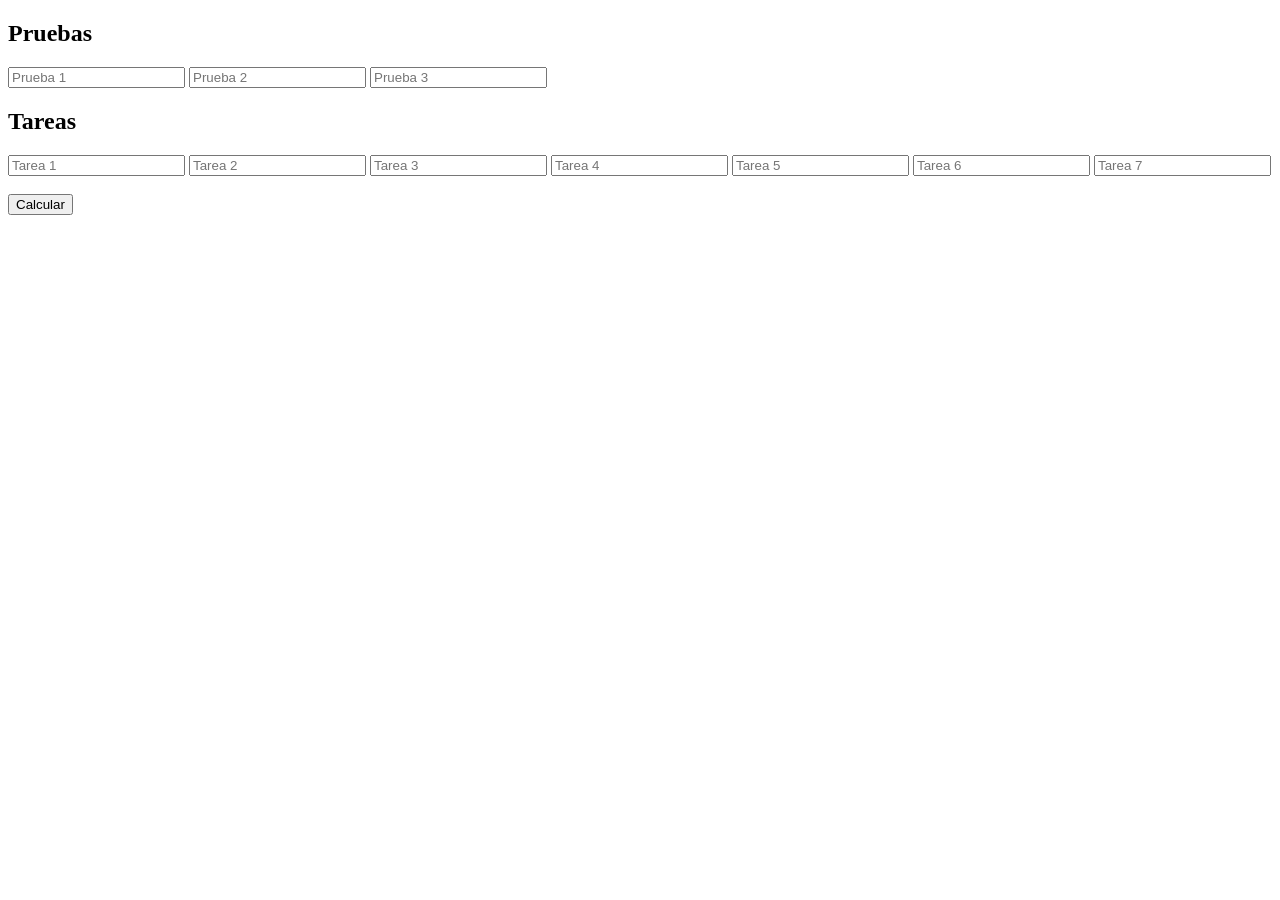
==== estadistica.html @ 135913ee "Rename index.html to estadistica.html" ====
<!DOCTYPE html>
<html>
<head>
  <title>Calculadora Notas</title>
</head>
<body>
  <h2>Pruebas</h2>
  <input id="p1" placeholder="Prueba 1">
  <input id="p2" placeholder="Prueba 2">
  <input id="p3" placeholder="Prueba 3">

  <h2>Tareas</h2>
  <input id="t1" placeholder="Tarea 1">
  <input id="t2" placeholder="Tarea 2">
  <input id="t3" placeholder="Tarea 3">
  <input id="t4" placeholder="Tarea 4">
  <input id="t5" placeholder="Tarea 5">
  <input id="t6" placeholder="Tarea 6">
  <input id="t7" placeholder="Tarea 7">

  <br><br>
  <button onclick="calcular()">Calcular</button>

  <h3 id="resultado"></h3>
  <h4 id="progreso"></h4>

<script>
function calcular() {
  let pruebas = [p1.value, p2.value, p3.value];
  let tareas = [t1.value, t2.value, t3.value, t4.value, t5.value, t6.value, t7.value];

  let pesoPrueba = 0.7 / 3;
  let pesoTarea = 0.3 / 7;

  let suma = 0;
  let pesoUsado = 0;

  pruebas.forEach(n => {
    if (n !== "") {
      suma += n * pesoPrueba;
      pesoUsado += pesoPrueba;
    }
  });

  tareas.forEach(n => {
    if (n !== "") {
      suma += n * pesoTarea;
      pesoUsado += pesoTarea;
    }
  });

  let promedioActual = suma / pesoUsado;
  let avance = pesoUsado * 100;

  resultado.innerText = "Promedio actual: " + promedioActual.toFixed(2);
  progreso.innerText = "Has completado: " + avance.toFixed(1) + "% del curso";
}
</script>
</body>
</html>
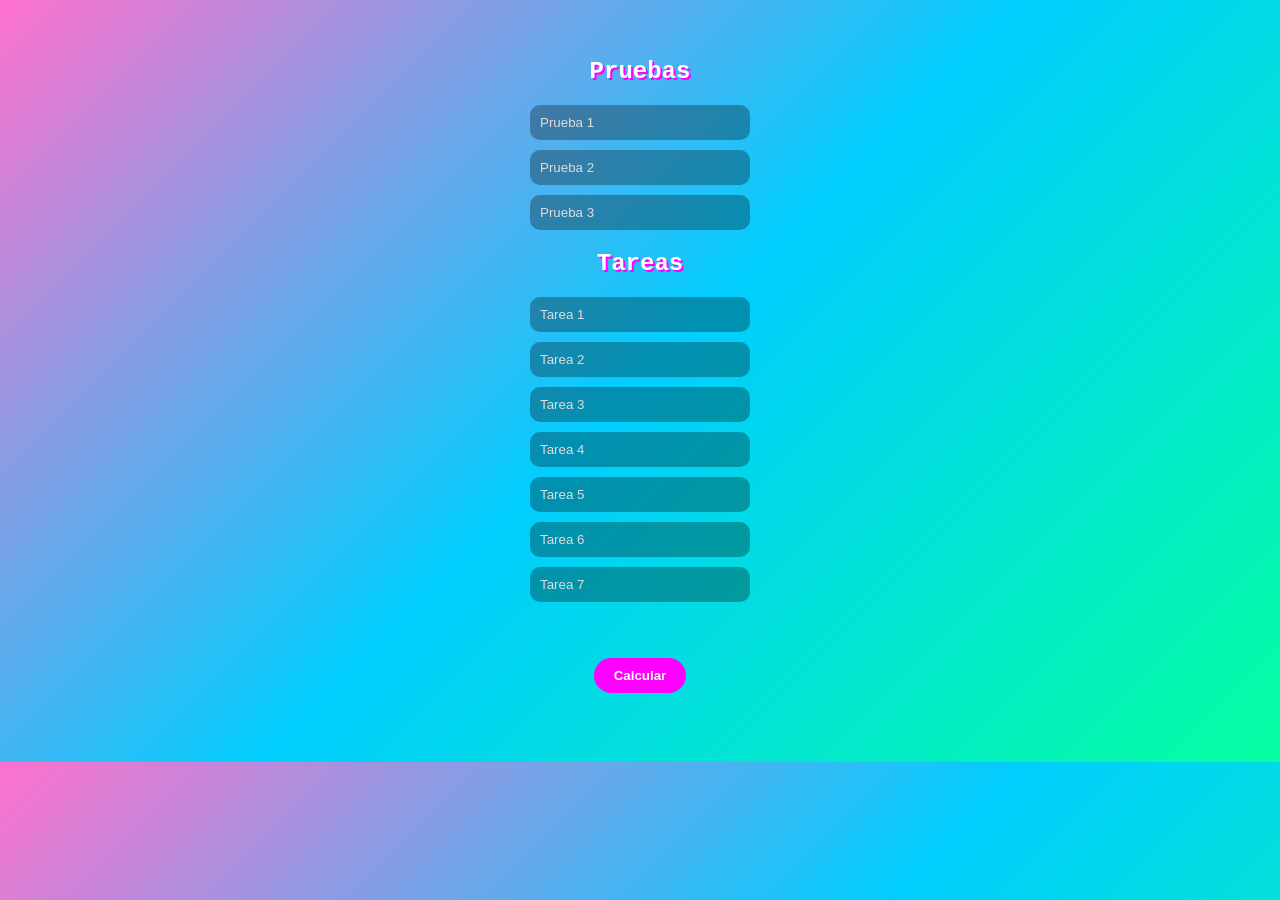
==== commit 68c0a603: "Update estadistica.html" ====
--- a/estadistica.html
+++ b/estadistica.html
@@ -1,5 +1,6 @@
 <!DOCTYPE html>
 <html>
+  <link rel="stylesheet" href="style.css">
 <head>
   <title>Calculadora Notas</title>
 </head>
--- a/style.css
+++ b/style.css
@@ -0,0 +1,49 @@
+body {
+  font-family: "Courier New", monospace;
+  background: linear-gradient(135deg, #ff71ce, #01cdfe, #05ffa1);
+  color: #ffffff;
+  text-align: center;
+  padding: 30px;
+}
+
+h1, h2, h3 {
+  text-shadow: 2px 2px #ff00ff;
+}
+
+input {
+  display: block;
+  margin: 10px auto;
+  padding: 10px;
+  width: 200px;
+  border: none;
+  border-radius: 10px;
+  background: rgba(0,0,0,0.3);
+  color: white;
+  outline: none;
+}
+
+input::placeholder {
+  color: #ddd;
+}
+
+button {
+  margin: 10px;
+  padding: 10px 20px;
+  border: none;
+  border-radius: 20px;
+  background: #ff00ff;
+  color: white;
+  font-weight: bold;
+  cursor: pointer;
+  transition: 0.2s;
+}
+
+button:hover {
+  background: #01cdfe;
+  transform: scale(1.1);
+}
+
+h3, h4 {
+  margin-top: 20px;
+  text-shadow: 1px 1px #000;
+}
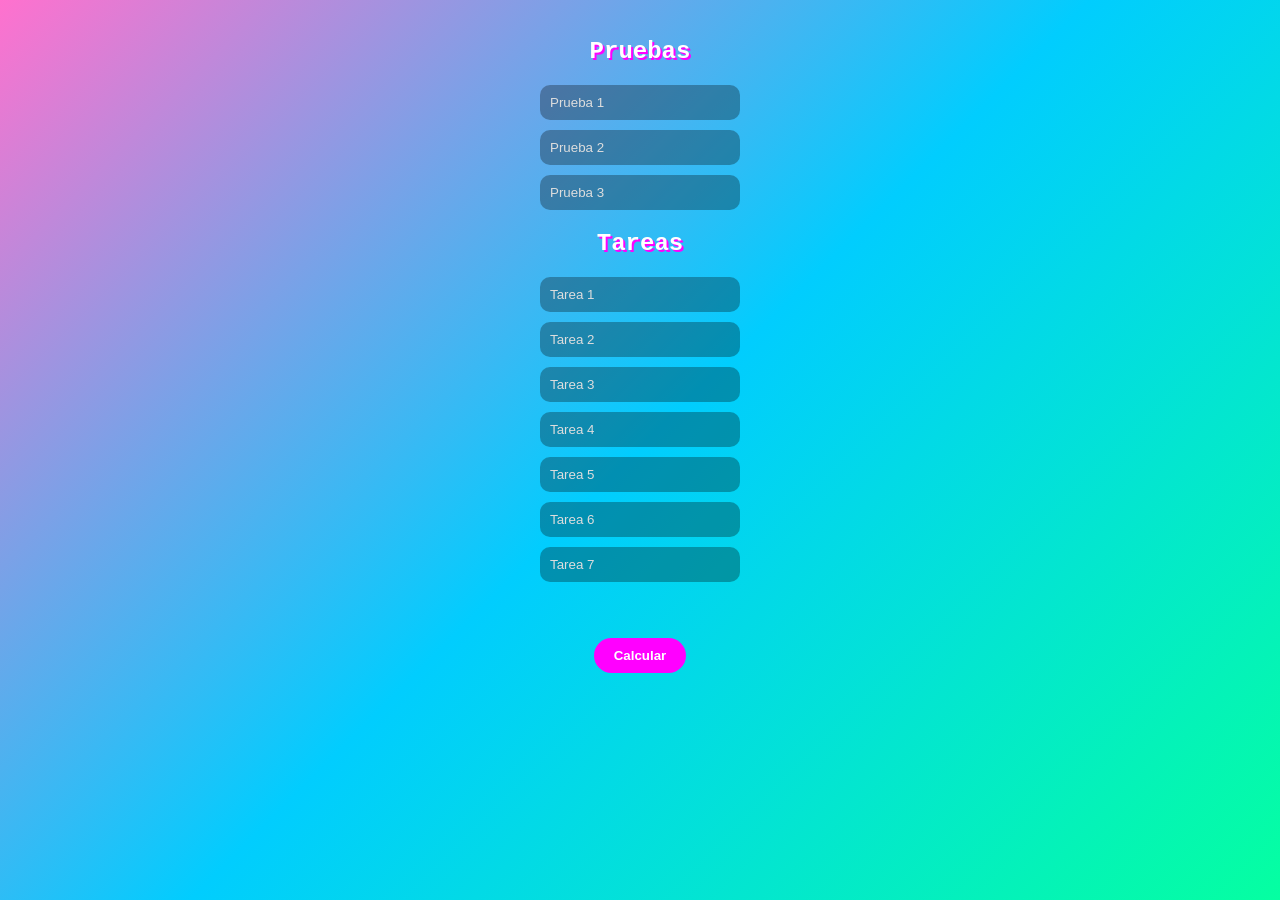
==== commit 3d36d2e0: "Update estadistica.html" ====
--- a/estadistica.html
+++ b/estadistica.html
@@ -1,6 +1,6 @@
+<link rel="stylesheet" href="style.css">
 <!DOCTYPE html>
 <html>
-  <link rel="stylesheet" href="style.css">
 <head>
   <title>Calculadora Notas</title>
 </head>
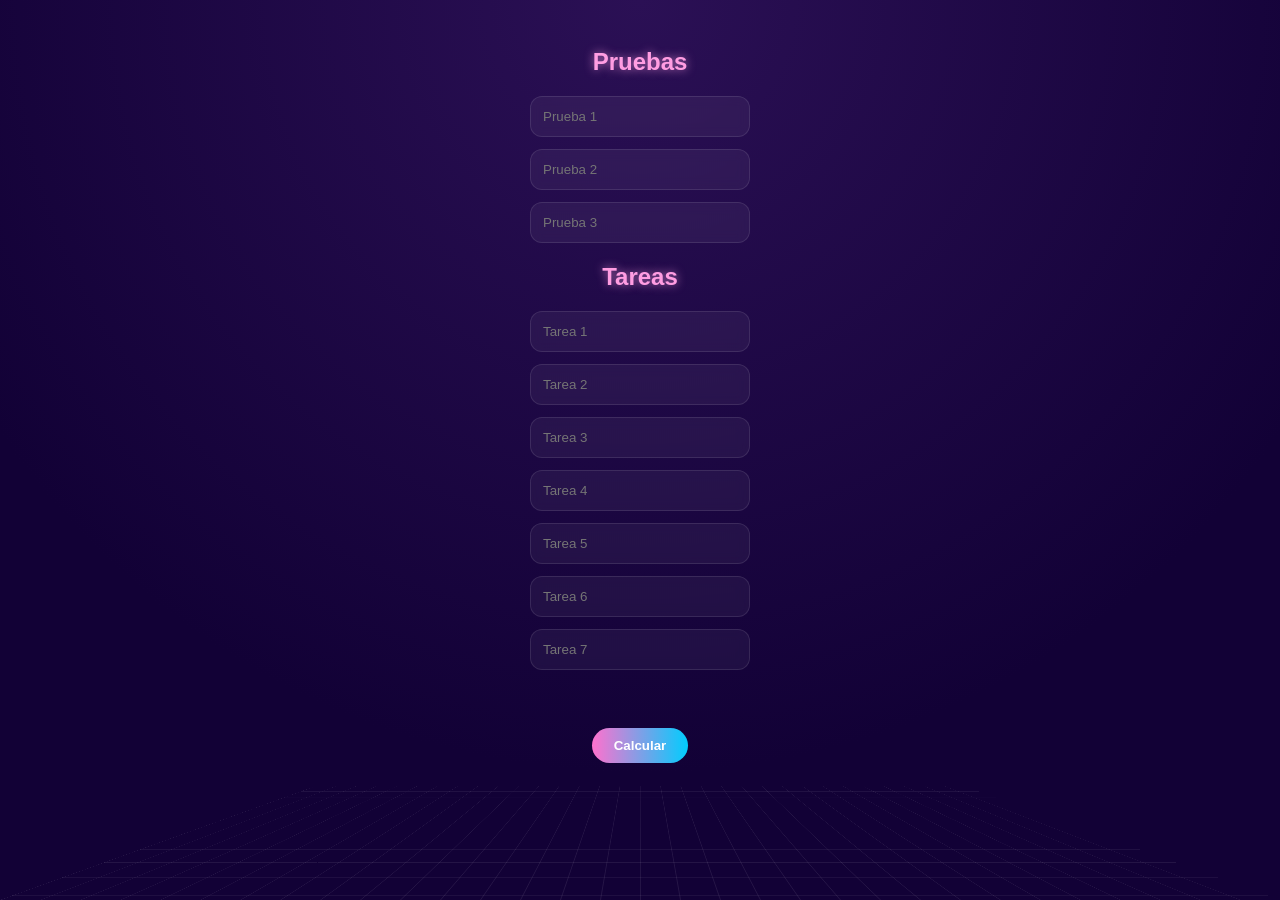
==== commit af745ad7: "Update estadistica.html" ====
--- a/estadistica.html
+++ b/estadistica.html
@@ -1,10 +1,8 @@
 <link rel="stylesheet" href="style.css">
 <!DOCTYPE html>
 <html>
-<head>
-  <title>Calculadora Notas</title>
-</head>
 <body>
+  <div class="sun"></div>
   <h2>Pruebas</h2>
   <input id="p1" placeholder="Prueba 1">
   <input id="p2" placeholder="Prueba 2">
--- a/style.css
+++ b/style.css
@@ -1,49 +1,62 @@
 body {
-  font-family: "Courier New", monospace;
-  background: linear-gradient(135deg, #ff71ce, #01cdfe, #05ffa1);
-  color: #ffffff;
+  font-family: 'Segoe UI', sans-serif;
+  background: radial-gradient(circle at top, #2b1055, #120136 70%);
+  color: #e0d7ff;
   text-align: center;
-  padding: 30px;
+  padding: 40px;
+  overflow-x: hidden;
 }
 
-h1, h2, h3 {
-  text-shadow: 2px 2px #ff00ff;
+/* GRID retro */
+body::before {
+  content: "";
+  position: fixed;
+  bottom: 0;
+  left: 0;
+  width: 100%;
+  height: 50%;
+  background-image: 
+    linear-gradient(rgba(255,255,255,0.08) 1px, transparent 1px),
+    linear-gradient(90deg, rgba(255,255,255,0.08) 1px, transparent 1px);
+  background-size: 40px 40px;
+  transform: perspective(400px) rotateX(60deg);
+  transform-origin: bottom;
+  pointer-events: none;
 }
 
+/* glow */
+h1, h2, h3 {
+  color: #ff9de2;
+  text-shadow: 0 0 10px rgba(255, 157, 226, 0.7);
+}
+
+/* glass inputs */
 input {
   display: block;
-  margin: 10px auto;
-  padding: 10px;
-  width: 200px;
-  border: none;
-  border-radius: 10px;
-  background: rgba(0,0,0,0.3);
-  color: white;
-  outline: none;
+  margin: 12px auto;
+  padding: 12px;
+  width: 220px;
+  border-radius: 12px;
+  border: 1px solid rgba(255,255,255,0.1);
+  background: rgba(255,255,255,0.05);
+  color: #fff;
+  backdrop-filter: blur(6px);
 }
 
-input::placeholder {
-  color: #ddd;
-}
-
+/* botones */
 button {
   margin: 10px;
-  padding: 10px 20px;
+  padding: 10px 22px;
+  border-radius: 999px;
   border: none;
-  border-radius: 20px;
-  background: #ff00ff;
+  background: linear-gradient(90deg, #ff71ce, #01cdfe);
   color: white;
-  font-weight: bold;
+  font-weight: 600;
   cursor: pointer;
-  transition: 0.2s;
+  transition: 0.25s;
 }
 
 button:hover {
-  background: #01cdfe;
-  transform: scale(1.1);
+  transform: translateY(-2px);
+  box-shadow: 0 0 12px rgba(1, 205, 254, 0.6);
 }
-
-h3, h4 {
-  margin-top: 20px;
-  text-shadow: 1px 1px #000;
-}
